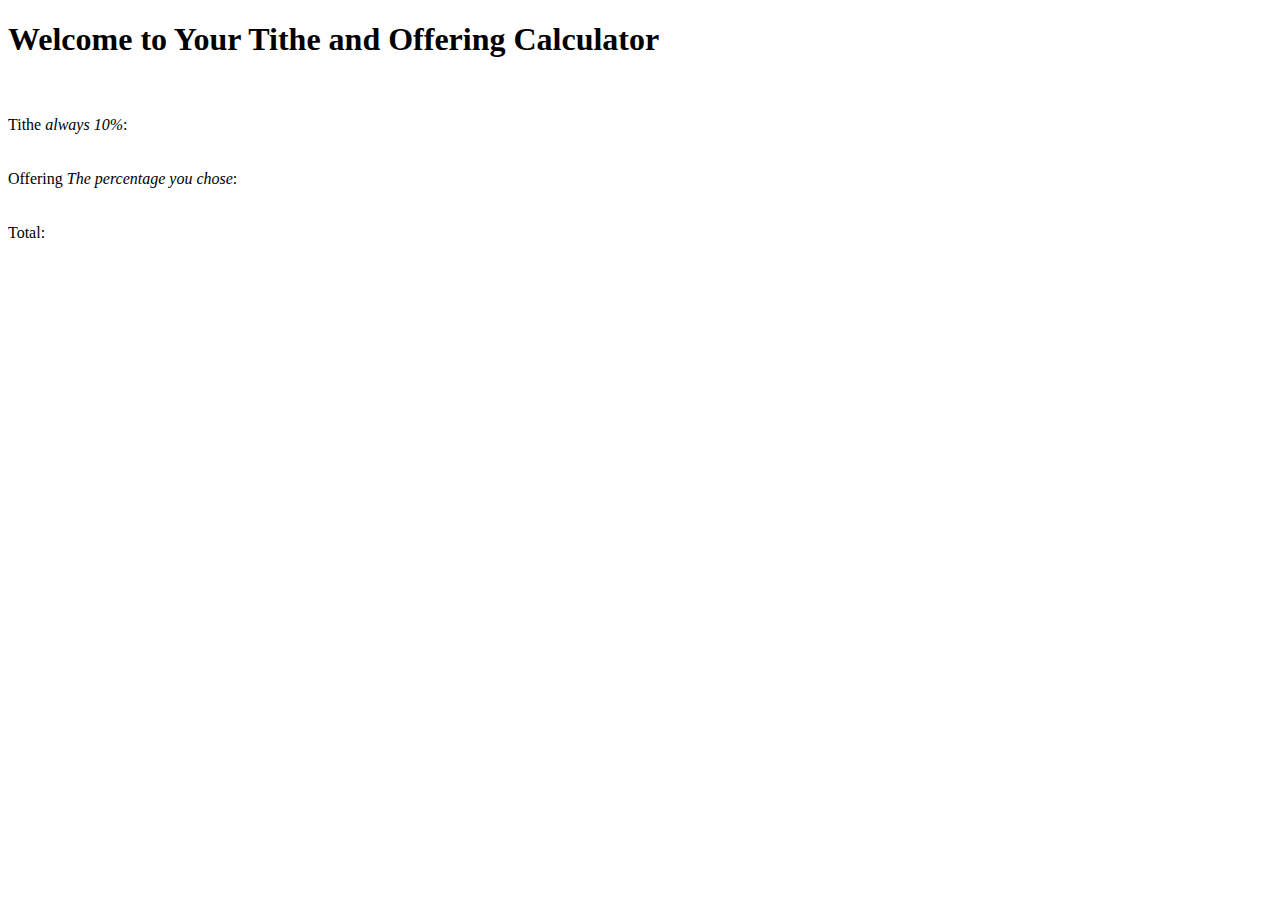
==== result.html @ 47351cef "Created the two html pages" ====
<!DOCTYPE html>
<html lang="en" dir="ltr">
  <head>
    <meta charset="utf-8">
    <title>Your Tithe and Offering Calculator</title>
  </head>
  <body>
    <h1> Welcome to Your Tithe and Offering Calculator</h1>
    <br>
    <br>
    <div class="">
      Tithe <i>always 10%</i>:
    </div>
    <br>
    <br>
    <div class="">
      Offering <i>The percentage you chose</i>:
    </div>
    <br>
    <br>
    <div class="">
      Total:
    </div>
  </body>
</html>
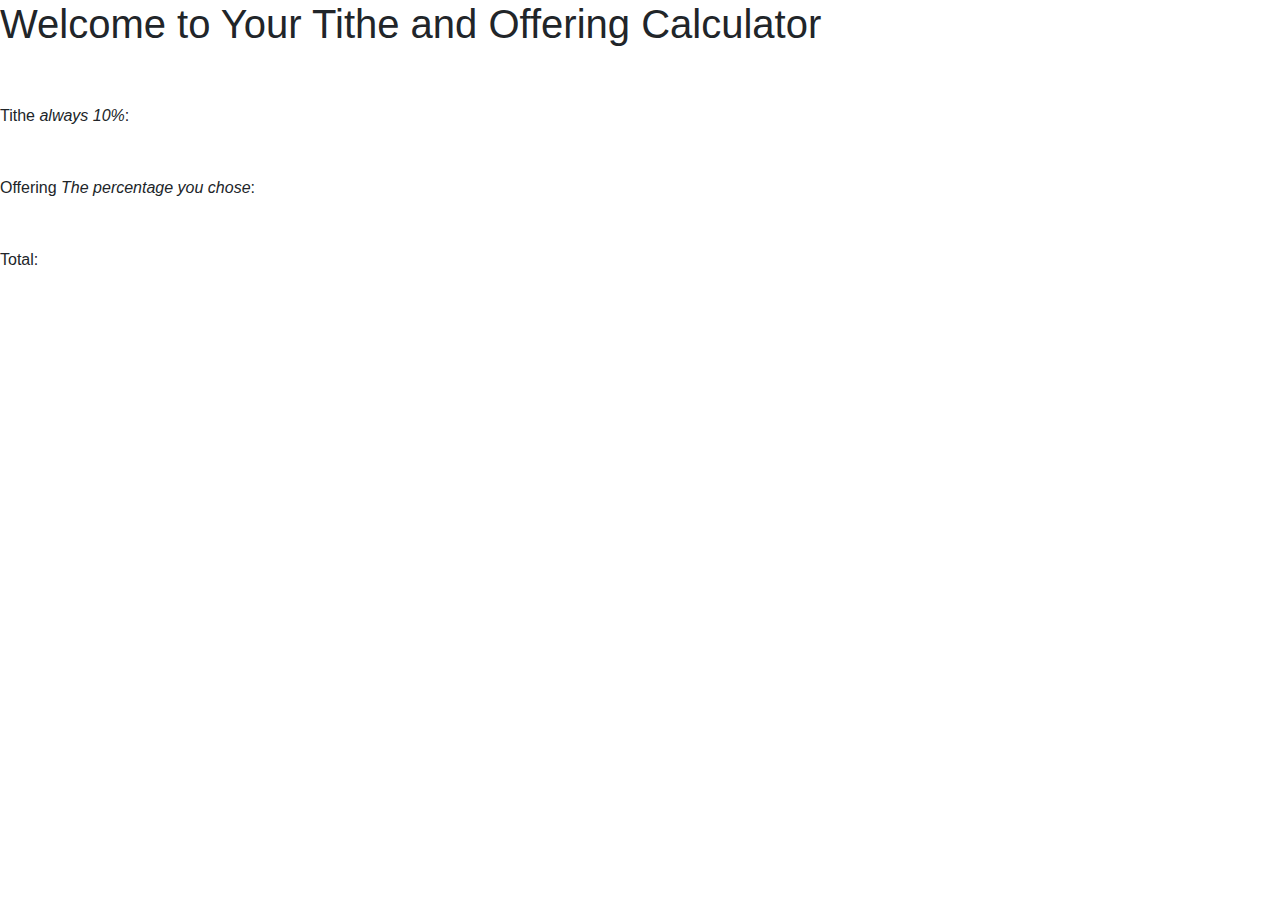
==== commit bb3d6d30: "some progress" ====
--- a/result.html
+++ b/result.html
@@ -2,9 +2,11 @@
 <html lang="en" dir="ltr">
   <head>
     <meta charset="utf-8">
+        <link rel="stylesheet" href="https://stackpath.bootstrapcdn.com/bootstrap/4.3.1/css/bootstrap.min.css" integrity="sha384-ggOyR0iXCbMQv3Xipma34MD+dH/1fQ784/j6cY/iJTQUOhcWr7x9JvoRxT2MZw1T" crossorigin="anonymous">
     <title>Your Tithe and Offering Calculator</title>
   </head>
   <body>
+    <script src="./script.js"></script>
     <h1> Welcome to Your Tithe and Offering Calculator</h1>
     <br>
     <br>
